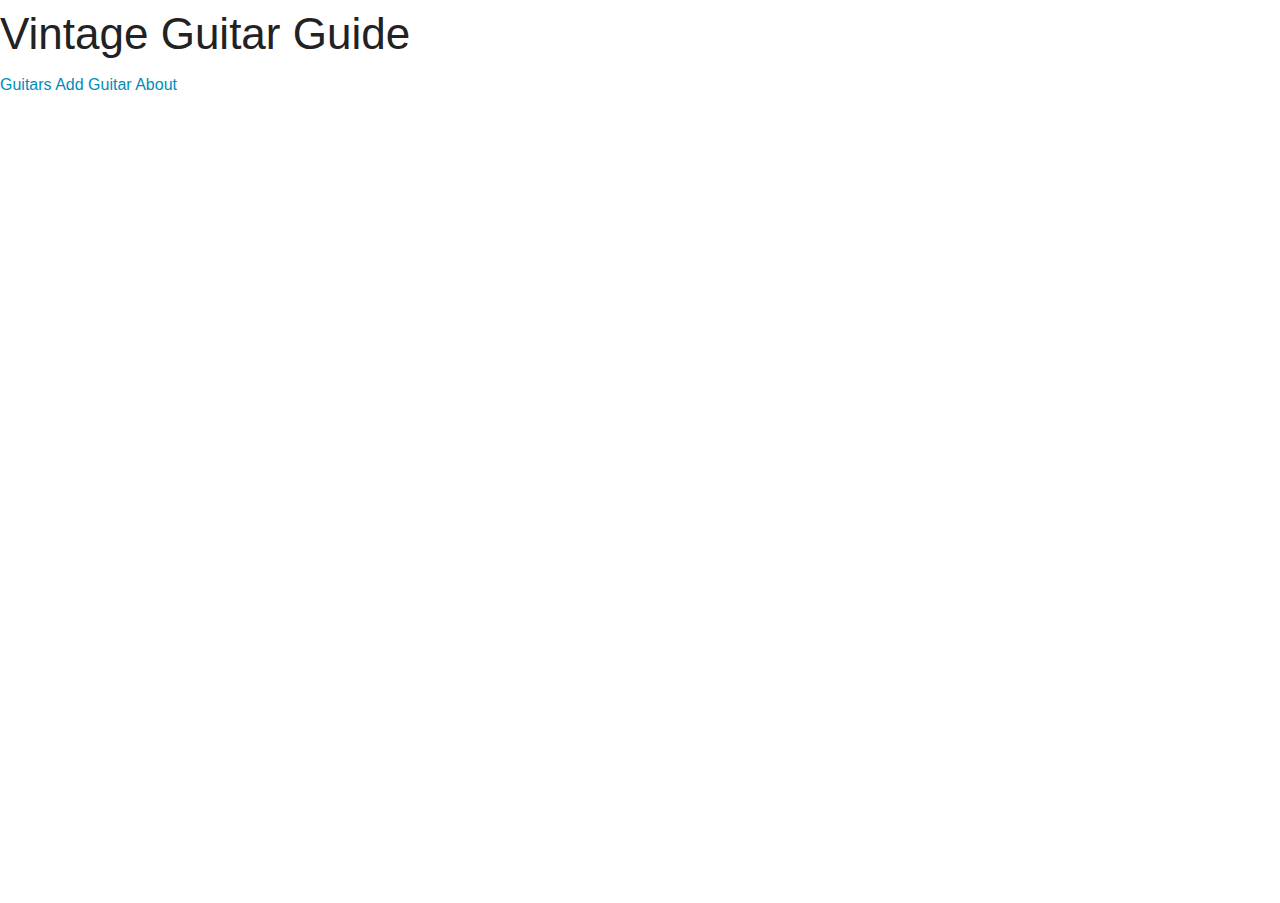
==== app/index.html @ a2d90d4a "initial commit" ====
<!DOCTYPE html>
<html>
<head>
  <title>Project Name</title>
  <meta name="viewport" content="width=device-width, initial-scale=1.0">
  <link rel="stylesheet" href="css/vendor/normalize.css">
  <link rel="stylesheet" href="css/vendor/foundation.css">
  <link rel="stylesheet" href="css/main.css">
</head>
<body ng-app="Guitars">

  <header>
    <h1>Vintage Guitar Guide</h1>

      <nav ng-controller="navBtns">
        <a href="#/">Guitars</a>
        <a href="/#add">Add Guitar</a>
        <a href="/#about">About</a>
      </nav>

  </header>

  <div class="container" ng-view>
  </div>












  <!-- VENDOR -->
  <script src="js/vendor/jquery.js"></script>
  <script src="js/vendor/underscore.js"></script>
  <script src="js/vendor/angular.js"></script>

  <!-- MAIN -->
  <script src="js/main.js"></script>

  <script src="js/guitar.controller.js"></script>
  <script src="js/nav.controller.js"></script>

</body>
</html>
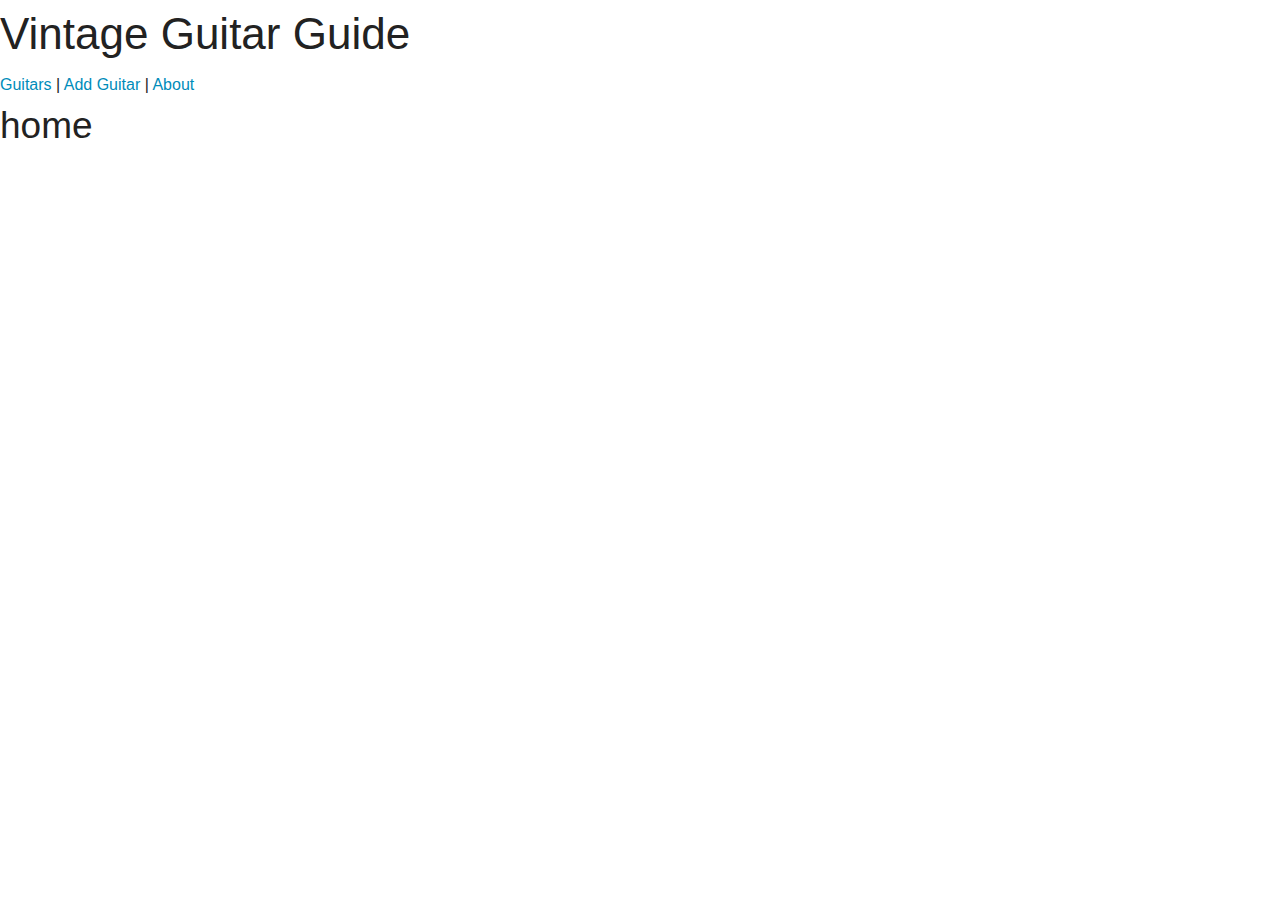
==== commit 614b3aab: "initial dev commit" ====
--- a/app/index.html
+++ b/app/index.html
@@ -1,7 +1,7 @@
 <!DOCTYPE html>
 <html>
 <head>
-  <title>Project Name</title>
+  <title>Vintage Guitar Guide</title>
   <meta name="viewport" content="width=device-width, initial-scale=1.0">
   <link rel="stylesheet" href="css/vendor/normalize.css">
   <link rel="stylesheet" href="css/vendor/foundation.css">
@@ -12,15 +12,15 @@
   <header>
     <h1>Vintage Guitar Guide</h1>
 
-      <nav ng-controller="navBtns">
-        <a href="#/">Guitars</a>
-        <a href="/#add">Add Guitar</a>
-        <a href="/#about">About</a>
+      <nav>
+        <a href="#/">Guitars</a> |
+        <a href="#/add">Add Guitar</a> |
+        <a href="#/about">About</a>
       </nav>
 
   </header>
 
-  <div class="container" ng-view>
+  <div ng-view>
   </div>
 
 
@@ -38,12 +38,15 @@
   <script src="js/vendor/jquery.js"></script>
   <script src="js/vendor/underscore.js"></script>
   <script src="js/vendor/angular.js"></script>
+  <script src="js/vendor/angular-route.js"></script>
 
   <!-- MAIN -->
   <script src="js/main.js"></script>
 
+
   <script src="js/guitar.controller.js"></script>
-  <script src="js/nav.controller.js"></script>
+  <script src="js/singleGuitar.controller.js"></script>
+  <script src="js/guitar.factory.js"></script>
 
 </body>
 </html>
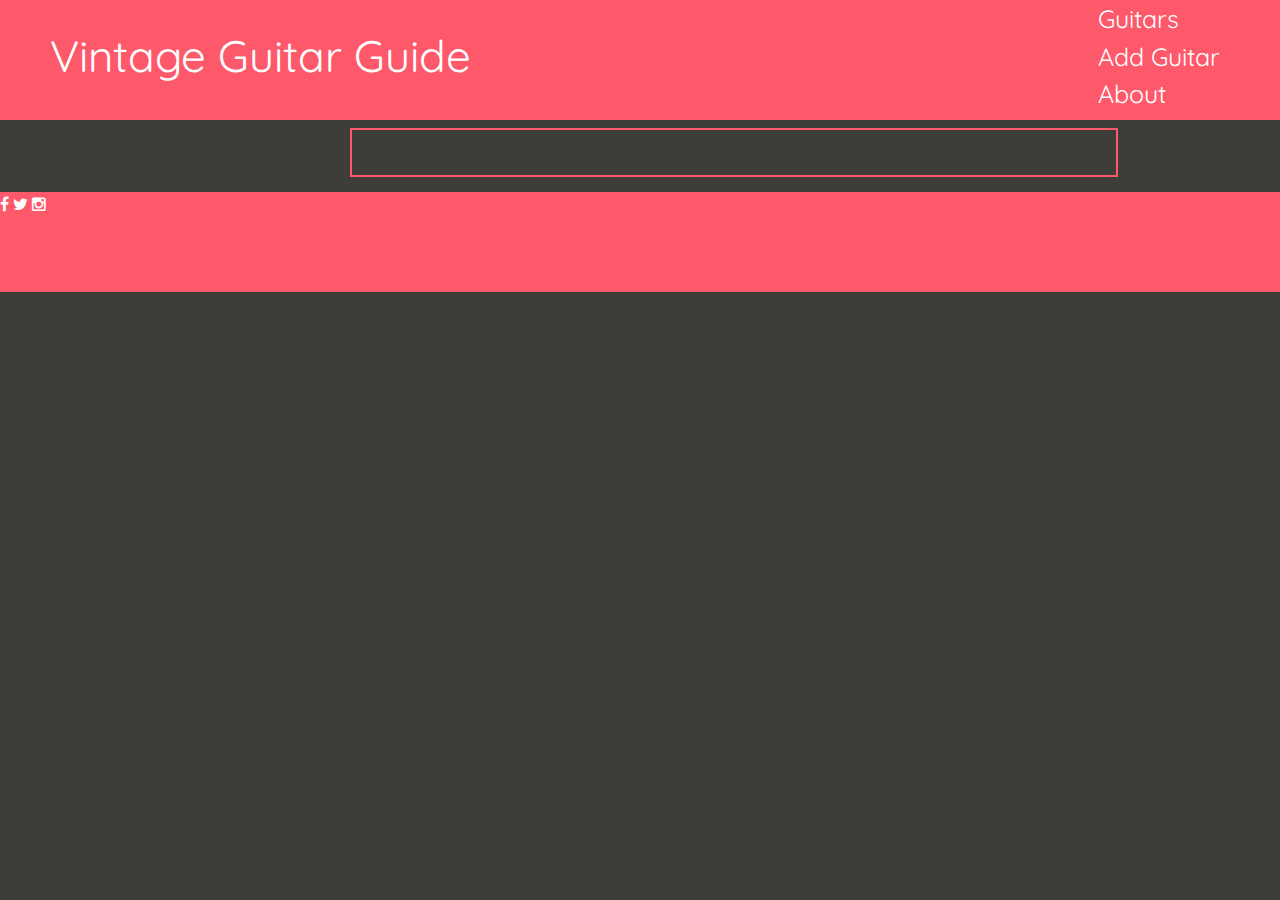
==== commit ae6527ae: "styling. site functional." ====
--- a/app/index.html
+++ b/app/index.html
@@ -5,22 +5,28 @@
   <meta name="viewport" content="width=device-width, initial-scale=1.0">
   <link rel="stylesheet" href="css/vendor/normalize.css">
   <link rel="stylesheet" href="css/vendor/foundation.css">
+  <link href="http://fonts.googleapis.com/css?family=Quicksand" rel="stylesheet" type="text/css">
+  <link rel="stylesheet" type="text/css" href="css/vendor/font-awesome.css">
   <link rel="stylesheet" href="css/main.css">
 </head>
 <body ng-app="Guitars">
 
-  <header>
+  <header class="head">
     <h1>Vintage Guitar Guide</h1>
 
       <nav>
-        <a href="#/">Guitars</a> |
-        <a href="#/add">Add Guitar</a> |
+        <a href="#/">Guitars</a>
+        <br>
+        <a href="#/add">Add Guitar</a>
+        <br>
         <a href="#/about">About</a>
       </nav>
 
   </header>
 
-  <div ng-view>
+
+
+  <div class="container" ng-view>
   </div>
 
 
@@ -31,7 +37,17 @@
 
 
 
+<footer>
 
+  <div class="socMed">
+    <i class="fa fa-facebook"></i>
+    <i class="fa fa-twitter"></i>
+    <i class="fa fa-instagram"></i>
+  </div>
+
+
+
+</footer>
 
 
   <!-- VENDOR -->
--- a/app/css/main.css
+++ b/app/css/main.css
@@ -0,0 +1,65 @@
+body {
+  background-color: #3D3D3A;
+  max-height: 100%;
+  font-family: 'Quicksand', sans-serif;
+  color: white; }
+
+header {
+  color: white;
+  background-color: #FE586B;
+  height: 120px; }
+
+h1 {
+  margin-left: 50px;
+  margin-top: 25px;
+  color: white;
+  float: left;
+  font-family: 'Quicksand', sans-serif; }
+
+nav {
+  color: white;
+  float: right;
+  margin-right: 60px; }
+
+a {
+  font-size: 25px;
+  color: white; }
+
+a:hover {
+  transition: ease 0.6s; }
+
+.container {
+  clear: both; }
+
+#gitfiddlepics {
+  width: 60%;
+  display: block;
+  border: 2px solid #FE586B;
+  padding-bottom: 25px;
+  margin-left: 350px;
+  padding-left: 15px; }
+
+li {
+  list-style: none;
+  padding-right: 20px; }
+
+.guitImg {
+  float: left;
+  height: 300px;
+  width: 300px;
+  margin-bottom: 15px;
+  border: 1px solid #FE586B; }
+
+.info {
+  font-family: 'Quicksand', sans-serif;
+  color: white; }
+
+.pricey {
+  margin-left: 15px;
+  font-size: 40px; }
+
+footer {
+  clear: both;
+  height: 100px;
+  background-color: #FE586B;
+  margin-top: 15px; }
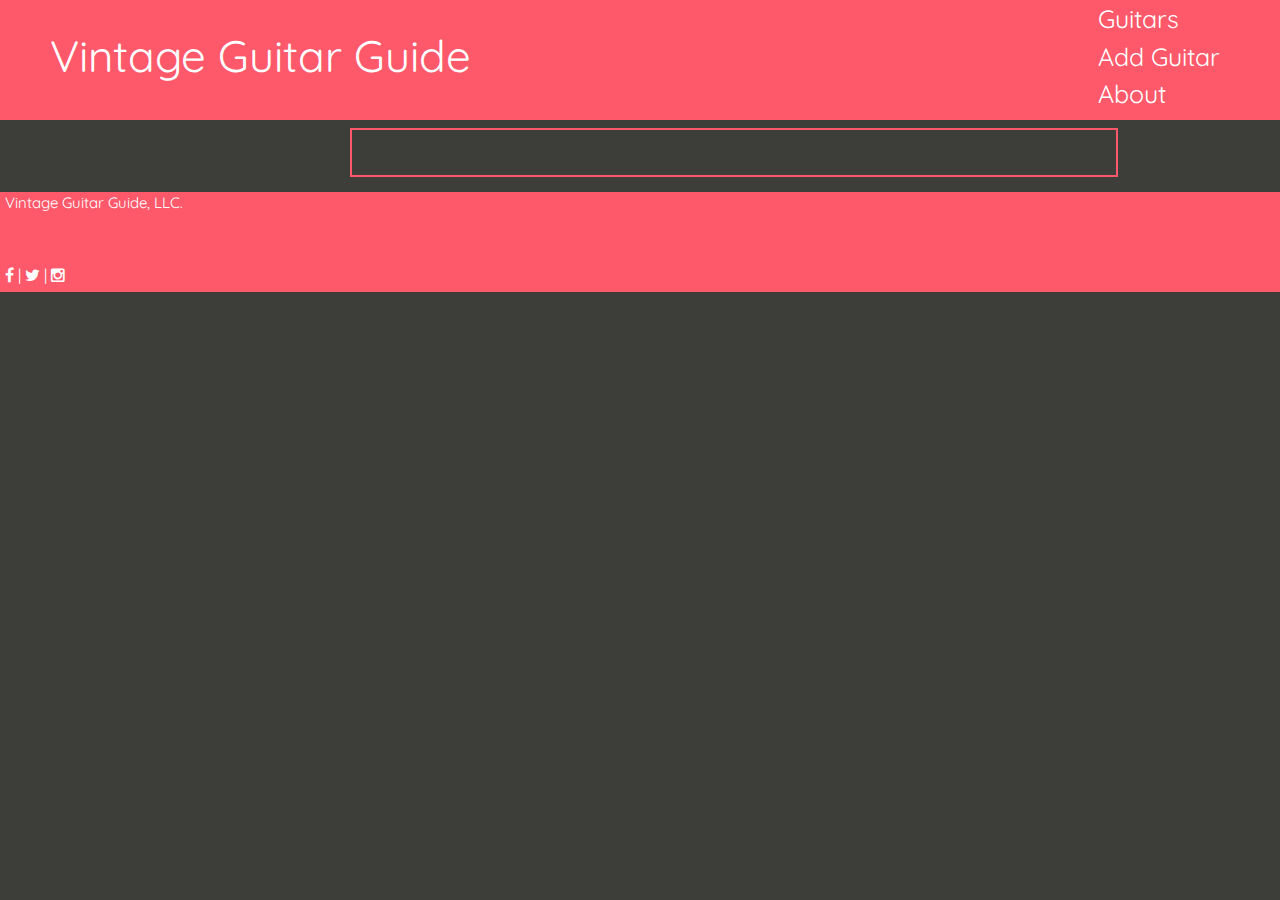
==== commit e44a3c92: "final commit. site functional and styled." ====
--- a/app/index.html
+++ b/app/index.html
@@ -39,9 +39,11 @@
 
 <footer>
 
+<h2 class="footSpan">Vintage Guitar Guide, LLC.</h2>
+
   <div class="socMed">
-    <i class="fa fa-facebook"></i>
-    <i class="fa fa-twitter"></i>
+    <i class="fa fa-facebook"></i> |
+    <i class="fa fa-twitter"></i> |
     <i class="fa fa-instagram"></i>
   </div>
 
--- a/app/css/main.css
+++ b/app/css/main.css
@@ -58,8 +58,57 @@
   margin-left: 15px;
   font-size: 40px; }
 
+.addGeet {
+  font-family: 'Quicksand', sans-serif;
+  color: white; }
+
+button {
+  font-family: 'Quicksand', sans-serif;
+  font-size: 25px;
+  color: white;
+  background-color: #FE586B;
+  border: 1px solid #CBFEFE;
+  height: 160px; }
+
+.geetar {
+  height: 600px;
+  width: 600px;
+  margin-left: 405px; }
+
+.wowzer {
+  text-align: center;
+  color: white;
+  font-family: 'Quicksand', sans-serif; }
+
+.yayzer {
+  text-align: center;
+  color: white;
+  font-family: 'Quicksand', sans-serif; }
+
+#delete {
+  float: right;
+  margin-right: 30px;
+  background-color: #66D9EF;
+  color: #FE586B;
+  border: 1px solid #FE586B;
+  border-radius: 5px;
+  padding: 4px;
+  margin-bottom: 5px;
+  cursor: pointer; }
+
 footer {
   clear: both;
   height: 100px;
   background-color: #FE586B;
   margin-top: 15px; }
+
+.footSpan {
+  color: white;
+  font-family: 'Quicksand', sans-serif;
+  margin-left: 5px;
+  margin-top: 15px;
+  font-size: 15px; }
+
+.socMed {
+  margin-left: 5px;
+  margin-top: 50px; }
